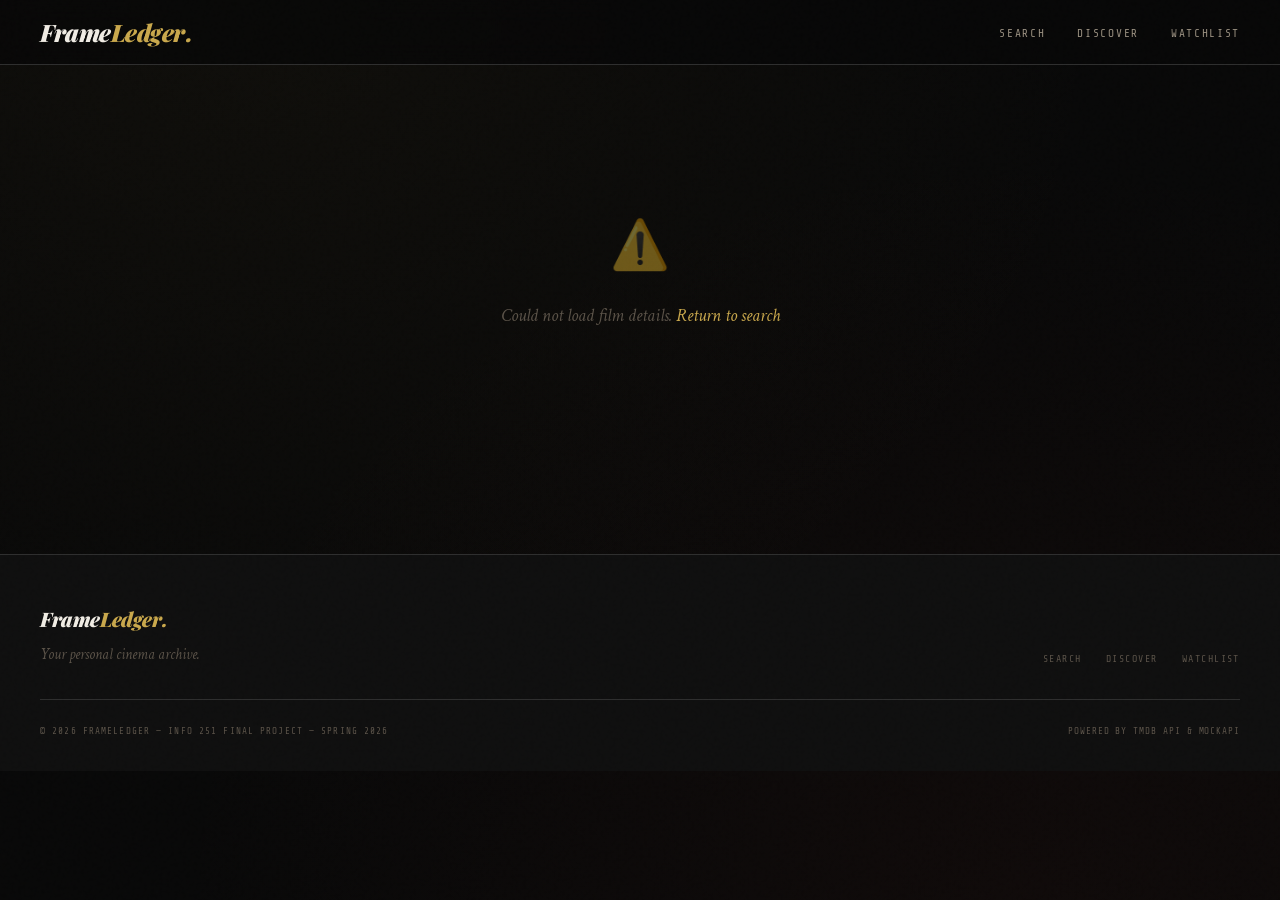
==== pages/movie.html @ 775dd9ed "first commit" ====
<!DOCTYPE html>
<html lang="en">
<head>
  <meta charset="UTF-8" />
  <meta name="viewport" content="width=device-width, initial-scale=1.0" />
  <title>FrameLedger — Movie Details</title>
  <link rel="stylesheet" href="../css/style.css" />
</head>
<body class="page-fade">

  <!-- NAVIGATION -->
  <nav class="nav">
    <div class="nav__inner">
      <a href="../index.html" class="nav__logo">
        <span class="nav__logo-text">Frame<span>Ledger</span></span>
      </a>
      <ul class="nav__links">
        <li><a href="../index.html" class="nav__link">Search</a></li>
        <li><a href="../index.html?mode=discover" class="nav__link">Discover</a></li>
        <li><a href="watchlist.html" class="nav__link">Watchlist</a></li>
      </ul>
    </div>
  </nav>

  <!-- BACKDROP (set via JS) -->
  <div class="detail-hero__backdrop" id="backdrop"></div>

  <!-- MAIN CONTENT -->
  <main>
    <!-- Loading state -->
    <div id="loadingState" class="detail-hero">
      <div class="state-message">
        <div class="spinner"></div>
        <p>Loading film details...</p>
      </div>
    </div>

    <!-- Detail content (hidden until loaded) -->
    <div id="detailContent" style="display:none;">

      <!-- HERO INFO -->
      <div class="detail-hero" id="detailHero">
        <!-- Back button href is set dynamically by movie.js to preserve search query -->
        <a href="../index.html" class="btn btn--ghost btn--sm back-btn" id="backBtn">
          ← Back to Search
        </a>

        <div class="detail-layout">
          <!-- Poster -->
          <div>
            <img class="detail-poster" id="detailPoster" src="" alt="" />
          </div>

          <!-- Info -->
          <div class="detail-info">
            <p class="detail-info__eyebrow" id="detailEyebrow"></p>
            <h1 class="detail-info__title" id="detailTitle"></h1>
            <p class="detail-info__tagline" id="detailTagline"></p>

            <div class="detail-meta-row" id="detailMetaRow"></div>

            <div class="genres" id="detailGenres"></div>

            <p class="detail-overview" id="detailOverview"></p>

            <!-- Watchlist form card -->
            <div class="watchlist-form-card" id="watchlistFormCard">
              <h3>＋ Add to Watchlist</h3>
              <form id="addToWatchlistForm" novalidate>
                <div class="form-group">
                  <label for="statusSelect">Status</label>
                  <select class="form-control" id="statusSelect">
                    <option value="Want to Watch">Want to Watch</option>
                    <option value="Watching">Watching</option>
                    <option value="Completed">Completed</option>
                  </select>
                </div>
                <div class="form-group">
                  <label for="noteInput">
                    <span>Note</span>
                    <span class="muted">(optional)</span>
                    <span id="noteCharCount" class="char-count">0 / 200</span>
                  </label>
                  <input
                    type="text"
                    class="form-control"
                    id="noteInput"
                    placeholder="e.g. Loved the cinematography..."
                    maxlength="200"
                  />
                  <p class="field-error" id="noteError"></p>
                </div>
                <div class="form-btn-row">
                  <button type="submit" class="btn btn--primary" id="addBtn">Add to Watchlist</button>
                  <button type="button" class="btn btn--outline" id="viewWatchlistBtn" style="display:none;">
                    View in Watchlist →
                  </button>
                </div>
                <p class="field-error form-error-msg" id="formError"></p>
              </form>
            </div>

          </div>
        </div>
      </div>

      <hr class="divider" />

      <!-- TRAILER -->
      <section class="section" id="trailerSection" style="display:none;">
        <div class="section-header">
          <h2>Official Trailer</h2>
        </div>
        <div id="trailerContainer"></div>
      </section>

      <hr class="divider" id="trailerDivider" style="display:none;" />

      <!-- SIMILAR MOVIES -->
      <hr class="divider" id="similarDivider" style="display:none;" />
      <section class="section" id="similarSection" style="display:none;">
        <div class="section-header">
          <h2>Similar Films</h2>
        </div>
        <div class="similar-grid" id="similarGrid"></div>
      </section>

      <!-- REVIEWS -->
      <hr class="divider" id="reviewsDivider" style="display:none;" />
      <section class="section" id="reviewsSection" style="display:none;">
        <div class="section-header">
          <h2>Audience Reviews</h2>
        </div>
        <div class="reviews-grid" id="reviewsGrid"></div>
      </section>

    </div>

    <!-- Error state -->
    <div id="errorState" style="display:none;" class="detail-hero">
      <div class="state-message">
        <div class="state-message__icon">⚠️</div>
        <p>Could not load film details. <a href="../index.html" class="error-link">Return to search</a></p>
      </div>
    </div>
  </main>

  <!-- FOOTER -->
  <footer class="footer">
    <div class="footer__inner">
      <div class="footer__brand">
        <span class="footer__logo">Frame<span>Ledger</span><span class="footer__dot">.</span></span>
        <span class="footer__tagline">Your personal cinema archive.</span>
      </div>
      <nav class="footer__links">
        <a href="../index.html" class="footer__link">Search</a>
        <a href="../index.html?mode=discover" class="footer__link">Discover</a>
        <a href="watchlist.html" class="footer__link">Watchlist</a>
      </nav>
    </div>
    <div class="footer__bottom">
      <span class="footer__copy">© 2026 FrameLedger — INFO 251 Final Project — Spring 2026</span>
      <span class="footer__credit">Powered by <span>TMDB API</span> &amp; MockAPI</span>
    </div>
  </footer>

  <!-- SCRIPTS -->
  <script src="../js/config.js"></script>
  <script src="../js/tmdb.js"></script>
  <script src="../js/watchlist.js"></script>
  <script src="../js/ui.js"></script>
  <script src="../js/movie.js"></script>
</body>
</html>
---- css/style.css ----
@import url('https://fonts.googleapis.com/css2?family=Playfair+Display:ital,wght@0,400;0,700;0,900;1,400;1,700&family=Crimson+Text:ital,wght@0,400;0,600;1,400&family=Share+Tech+Mono&display=swap');

/* =============================================
   CSS VARIABLES — FILM NOIR PALETTE
   ============================================= */
:root {
  --black:        #080808;
  --deep:         #0f0f0f;
  --surface:      #161616;
  --surface-2:    #1e1e1e;
  --surface-3:    #272727;
  --border:       #2e2e2e;
  --border-light: #3d3d3d;
  --gold:         #c9a84c;
  --gold-dim:     #8a6f2e;
  --gold-glow:    rgba(201, 168, 76, 0.15);
  --red:          #c0392b;
  --red-dim:      rgba(192, 57, 43, 0.15);
  --text-primary:   #e8e0d0;
  --text-secondary: #9a9080;
  --text-muted:     #5a5248;
  --white:        #f0ece4;
  --shadow-deep:  0 8px 48px rgba(0,0,0,0.8);
  --shadow-gold:  0 0 30px rgba(201,168,76,0.12);
  --radius:       4px;
  --radius-lg:    8px;
  --transition:   0.2s ease;
}

/* =============================================
   RESET & BASE
   ============================================= */
*, *::before, *::after { box-sizing: border-box; margin: 0; padding: 0; }

html { scroll-behavior: smooth; }

body {
  background-color: var(--black);
  color: var(--text-primary);
  font-family: 'Crimson Text', Georgia, serif;
  font-size: 18px;
  line-height: 1.6;
  min-height: 100vh;
  background-image:
    radial-gradient(ellipse at 20% 0%, rgba(201,168,76,0.04) 0%, transparent 60%),
    radial-gradient(ellipse at 80% 100%, rgba(192,57,43,0.04) 0%, transparent 60%);
}

/* Grain overlay */
body::before {
  content: '';
  position: fixed;
  inset: 0;
  background-image: url("data:image/svg+xml,%3Csvg viewBox='0 0 256 256' xmlns='http://www.w3.org/2000/svg'%3E%3Cfilter id='noise'%3E%3CfeTurbulence type='fractalNoise' baseFrequency='0.9' numOctaves='4' stitchTiles='stitch'/%3E%3C/filter%3E%3Crect width='100%25' height='100%25' filter='url(%23noise)' opacity='0.04'/%3E%3C/svg%3E");
  pointer-events: none;
  z-index: 9999;
  opacity: 0.4;
}

a { color: inherit; text-decoration: none; }
img { display: block; max-width: 100%; }
button { cursor: pointer; font-family: inherit; border: none; background: none; }
input, select, textarea { font-family: inherit; }
ul { list-style: none; }

/* =============================================
   TYPOGRAPHY
   ============================================= */
h1, h2, h3, h4 {
  font-family: 'Playfair Display', Georgia, serif;
  font-weight: 700;
  line-height: 1.2;
  color: var(--white);
}

.display-title {
  font-family: 'Playfair Display', Georgia, serif;
  font-size: clamp(3rem, 8vw, 7rem);
  font-weight: 900;
  letter-spacing: -0.02em;
  line-height: 0.9;
  color: var(--white);
}

.mono {
  font-family: 'Share Tech Mono', monospace;
  font-size: 0.75rem;
  letter-spacing: 0.12em;
  text-transform: uppercase;
}

.label {
  font-family: 'Share Tech Mono', monospace;
  font-size: 0.65rem;
  letter-spacing: 0.2em;
  text-transform: uppercase;
  color: var(--text-muted);
}

.gold { color: var(--gold); }
.red  { color: var(--red); }
.muted { color: var(--text-muted); }
.secondary { color: var(--text-secondary); }

/* =============================================
   LAYOUT
   ============================================= */
.container {
  max-width: 1200px;
  margin: 0 auto;
  padding: 0 2rem;
}

.container--narrow {
  max-width: 800px;
  margin: 0 auto;
  padding: 0 2rem;
}

/* =============================================
   NAVIGATION
   ============================================= */
.nav {
  position: sticky;
  top: 0;
  z-index: 100;
  background: rgba(8,8,8,0.92);
  backdrop-filter: blur(12px);
  border-bottom: 1px solid var(--border);
  padding: 0 2rem;
}

.nav__inner {
  max-width: 1200px;
  margin: 0 auto;
  display: flex;
  align-items: center;
  justify-content: space-between;
  height: 64px;
}

.nav__logo {
  display: flex;
  align-items: baseline;
  gap: 0.5rem;
  text-decoration: none;
}

.nav__logo-text {
  font-family: 'Playfair Display', serif;
  font-size: 1.5rem;
  font-weight: 900;
  font-style: italic;
  color: var(--white);
  letter-spacing: -0.02em;
}

/* "Ledger" half of the logo — gold in all three contexts */
.nav__logo-text span,
.footer__logo span {
  color: var(--gold);
}

/* Gold full-stop dot — consistent across nav, footer, hero */
.nav__logo-text::after {
  content: '.';
  color: var(--gold);
  margin-left: 0.05em;
}

.nav__logo-dot {
  display: none; /* replaced by ::after */
}

.footer__dot,
.hero__dot {
  color: var(--gold);
}

.nav__links {
  display: flex;
  align-items: center;
  gap: 2rem;
}

.nav__link {
  font-family: 'Share Tech Mono', monospace;
  font-size: 0.7rem;
  letter-spacing: 0.15em;
  text-transform: uppercase;
  color: var(--text-secondary);
  transition: color var(--transition);
  position: relative;
}

.nav__link::after {
  content: '';
  position: absolute;
  bottom: -4px;
  left: 0;
  width: 0;
  height: 1px;
  background: var(--gold);
  transition: width var(--transition);
}

.nav__link:hover,
.nav__link.active {
  color: var(--gold);
}

.nav__link:hover::after,
.nav__link.active::after {
  width: 100%;
}

/* =============================================
   HERO
   ============================================= */
.hero {
  padding: 6rem 2rem 4rem;
  max-width: 1200px;
  margin: 0 auto;
  position: relative;
}

.hero__eyebrow {
  font-family: 'Share Tech Mono', monospace;
  font-size: 0.65rem;
  letter-spacing: 0.3em;
  text-transform: uppercase;
  color: var(--gold);
  margin-bottom: 1.5rem;
  display: flex;
  align-items: center;
  gap: 0.75rem;
}

.hero__eyebrow::before {
  content: '';
  display: inline-block;
  width: 32px;
  height: 1px;
  background: var(--gold);
}

.hero__title {
  font-family: 'Playfair Display', serif;
  font-size: clamp(3.5rem, 9vw, 8rem);
  font-weight: 900;
  font-style: italic;
  line-height: 0.88;
  letter-spacing: -0.03em;
  color: var(--white);
  margin-bottom: 1.5rem;
}

.hero__title span {
  color: var(--gold);
}

.hero__subtitle {
  font-size: 1.2rem;
  color: var(--text-secondary);
  max-width: 480px;
  font-style: italic;
}

/* =============================================
   SEARCH BAR
   ============================================= */
.search-section {
  padding: 0 2rem 4rem;
  max-width: 1200px;
  margin: 0 auto;
}

.search-form {
  display: flex;
  gap: 0;
  max-width: 680px;
  position: relative;
}

.search-input {
  flex: 1;
  background: var(--surface);
  border: 1px solid var(--border);
  border-right: none;
  color: var(--text-primary);
  padding: 1rem 1.5rem;
  font-size: 1rem;
  font-family: 'Crimson Text', serif;
  border-radius: var(--radius) 0 0 var(--radius);
  transition: border-color var(--transition), box-shadow var(--transition);
  outline: none;
}

.search-input::placeholder {
  color: var(--text-muted);
  font-style: italic;
}

.search-input:focus {
  border-color: var(--gold-dim);
  box-shadow: 0 0 0 3px var(--gold-glow);
}

.search-btn {
  background: var(--gold);
  color: var(--black);
  border: 1px solid var(--gold);
  padding: 1rem 2rem;
  font-family: 'Share Tech Mono', monospace;
  font-size: 0.7rem;
  letter-spacing: 0.15em;
  text-transform: uppercase;
  border-radius: 0 var(--radius) var(--radius) 0;
  transition: background var(--transition), transform var(--transition);
  font-weight: 600;
}

.search-btn:hover {
  background: var(--white);
  border-color: var(--white);
}

.search-btn:active { transform: scale(0.98); }

.search-error {
  margin-top: 0.75rem;
  font-family: 'Share Tech Mono', monospace;
  font-size: 0.7rem;
  letter-spacing: 0.1em;
  color: var(--red);
  display: none;
}

.search-error.visible { display: block; }

/* =============================================
   DIVIDER
   ============================================= */
.divider {
  border: none;
  border-top: 1px solid var(--border);
  margin: 0;
}

.section-header {
  display: flex;
  align-items: center;
  gap: 1rem;
  margin-bottom: 2rem;
}

.section-header h2 {
  font-size: 0.7rem;
  font-family: 'Share Tech Mono', monospace;
  letter-spacing: 0.2em;
  text-transform: uppercase;
  color: var(--text-muted);
  font-weight: 400;
}

.section-header::after {
  content: '';
  flex: 1;
  height: 1px;
  background: var(--border);
}

/* =============================================
   MOVIE GRID
   ============================================= */
.results-section {
  padding: 3rem 2rem;
  max-width: 1200px;
  margin: 0 auto;
}

.movie-grid {
  display: grid;
  grid-template-columns: repeat(auto-fill, minmax(180px, 1fr));
  gap: 1.5rem;
}

.movie-card {
  background: var(--surface);
  border: 1px solid var(--border);
  border-radius: var(--radius-lg);
  overflow: hidden;
  cursor: pointer;
  transition: transform var(--transition), border-color var(--transition), box-shadow var(--transition);
  position: relative;
  text-decoration: none;
  color: inherit;
  display: block;
}

.movie-card:hover {
  transform: translateY(-4px);
  border-color: var(--gold-dim);
  box-shadow: var(--shadow-gold);
}

.movie-card__poster {
  width: 100%;
  aspect-ratio: 2/3;
  object-fit: cover;
  background: var(--surface-2);
  display: block;
}

.movie-card__poster-placeholder {
  width: 100%;
  aspect-ratio: 2/3;
  background: var(--surface-2);
  display: flex;
  align-items: center;
  justify-content: center;
  color: var(--text-muted);
  font-size: 2rem;
}

.movie-card__body {
  padding: 0.875rem;
}

.movie-card__title {
  font-family: 'Playfair Display', serif;
  font-size: 0.95rem;
  font-weight: 700;
  color: var(--white);
  line-height: 1.3;
  margin-bottom: 0.35rem;
  display: -webkit-box;
  -webkit-line-clamp: 2;
  line-clamp: 2;
  -webkit-box-orient: vertical;
  overflow: hidden;
}

.movie-card__meta {
  display: flex;
  align-items: center;
  justify-content: space-between;
}

.movie-card__year {
  font-family: 'Share Tech Mono', monospace;
  font-size: 0.65rem;
  letter-spacing: 0.1em;
  color: var(--text-muted);
}

.movie-card__rating {
  font-family: 'Share Tech Mono', monospace;
  font-size: 0.65rem;
  letter-spacing: 0.05em;
  color: var(--gold);
  display: flex;
  align-items: center;
  gap: 0.25rem;
}

/* No results / loading states */
.state-message {
  text-align: center;
  padding: 5rem 2rem;
  color: var(--text-muted);
}

.state-message__icon {
  font-size: 3rem;
  margin-bottom: 1rem;
  opacity: 0.4;
}

.state-message p {
  font-style: italic;
  font-size: 1.1rem;
}

.spinner {
  display: inline-block;
  width: 32px;
  height: 32px;
  border: 2px solid var(--border);
  border-top-color: var(--gold);
  border-radius: 50%;
  animation: spin 0.8s linear infinite;
  margin-bottom: 1rem;
}

@keyframes spin { to { transform: rotate(360deg); } }

/* =============================================
   MOVIE DETAIL PAGE
   ============================================= */
.detail-hero {
  position: relative;
  padding: 4rem 2rem 3rem;
  max-width: 1200px;
  margin: 0 auto;
}

.detail-hero__backdrop {
  position: fixed;
  inset: 0;
  z-index: -1;
  background-size: cover;
  background-position: center top;
  opacity: 0.08;
  filter: blur(4px);
  pointer-events: none;
}

.detail-layout {
  display: grid;
  grid-template-columns: 280px 1fr;
  gap: 3rem;
  align-items: start;
}

.detail-poster {
  border-radius: var(--radius-lg);
  border: 1px solid var(--border);
  box-shadow: var(--shadow-deep);
  width: 100%;
  aspect-ratio: 2/3;
  object-fit: cover;
}

.detail-poster-placeholder {
  border-radius: var(--radius-lg);
  border: 1px solid var(--border);
  aspect-ratio: 2/3;
  background: var(--surface);
  display: flex;
  align-items: center;
  justify-content: center;
  font-size: 4rem;
  color: var(--text-muted);
}

.detail-info__eyebrow {
  font-family: 'Share Tech Mono', monospace;
  font-size: 0.65rem;
  letter-spacing: 0.25em;
  text-transform: uppercase;
  color: var(--gold);
  margin-bottom: 0.75rem;
  display: flex;
  align-items: center;
  gap: 0.5rem;
}

.detail-info__title {
  font-size: clamp(2rem, 4vw, 3.5rem);
  font-weight: 900;
  font-style: italic;
  line-height: 1;
  letter-spacing: -0.02em;
  margin-bottom: 1rem;
}

.detail-info__tagline {
  font-style: italic;
  color: var(--text-secondary);
  font-size: 1.1rem;
  margin-bottom: 1.5rem;
}

.detail-meta-row {
  display: flex;
  flex-wrap: wrap;
  gap: 1.5rem;
  margin-bottom: 1.5rem;
  padding-bottom: 1.5rem;
  border-bottom: 1px solid var(--border);
}

.detail-meta-item {
  display: flex;
  flex-direction: column;
  gap: 0.2rem;
}

.detail-meta-item .label { color: var(--text-muted); }

.detail-meta-item .value {
  font-family: 'Share Tech Mono', monospace;
  font-size: 0.85rem;
  color: var(--text-primary);
}

.detail-meta-item .value.gold { color: var(--gold); }

.detail-overview {
  font-size: 1.05rem;
  line-height: 1.75;
  color: var(--text-secondary);
  margin-bottom: 2rem;
}

.genres {
  display: flex;
  flex-wrap: wrap;
  gap: 0.5rem;
  margin-bottom: 2rem;
}

.genre-tag {
  font-family: 'Share Tech Mono', monospace;
  font-size: 0.6rem;
  letter-spacing: 0.15em;
  text-transform: uppercase;
  padding: 0.3rem 0.75rem;
  border: 1px solid var(--border);
  border-radius: 2px;
  color: var(--text-secondary);
  background: var(--surface);
}

/* =============================================
   ADD TO WATCHLIST FORM
   ============================================= */
.watchlist-form-card {
  background: var(--surface);
  border: 1px solid var(--border);
  border-radius: var(--radius-lg);
  padding: 1.5rem;
  margin-top: 1.5rem;
}

.watchlist-form-card h3 {
  font-size: 1rem;
  margin-bottom: 1.25rem;
  display: flex;
  align-items: center;
  gap: 0.5rem;
  color: var(--gold);
}

.form-group {
  margin-bottom: 1rem;
}

.form-group label {
  display: block;
  font-family: 'Share Tech Mono', monospace;
  font-size: 0.62rem;
  letter-spacing: 0.18em;
  text-transform: uppercase;
  color: var(--text-muted);
  margin-bottom: 0.5rem;
}

.form-control {
  width: 100%;
  background: var(--surface-2);
  border: 1px solid var(--border);
  color: var(--text-primary);
  padding: 0.7rem 1rem;
  font-family: 'Crimson Text', serif;
  font-size: 1rem;
  border-radius: var(--radius);
  outline: none;
  transition: border-color var(--transition), box-shadow var(--transition);
  appearance: none;
}

.form-control:focus {
  border-color: var(--gold-dim);
  box-shadow: 0 0 0 3px var(--gold-glow);
}

.form-control.error { border-color: var(--red); }

.field-error {
  font-family: 'Share Tech Mono', monospace;
  font-size: 0.6rem;
  letter-spacing: 0.1em;
  color: var(--red);
  margin-top: 0.35rem;
  display: none;
}

.field-error.visible { display: block; }

/* =============================================
   BUTTONS
   ============================================= */
.btn {
  display: inline-flex;
  align-items: center;
  gap: 0.5rem;
  padding: 0.75rem 1.5rem;
  font-family: 'Share Tech Mono', monospace;
  font-size: 0.7rem;
  letter-spacing: 0.15em;
  text-transform: uppercase;
  border-radius: var(--radius);
  transition: all var(--transition);
  border: 1px solid transparent;
  font-weight: 600;
  white-space: nowrap;
}

.btn--primary {
  background: var(--gold);
  color: var(--black);
  border-color: var(--gold);
}

.btn--primary:hover {
  background: var(--white);
  border-color: var(--white);
}

.btn--outline {
  background: transparent;
  color: var(--text-secondary);
  border-color: var(--border);
}

.btn--outline:hover {
  color: var(--white);
  border-color: var(--border-light);
  background: var(--surface-2);
}

.btn--ghost {
  background: transparent;
  color: var(--text-muted);
  border-color: transparent;
}

.btn--ghost:hover {
  color: var(--text-primary);
  background: var(--surface-2);
}

.btn--danger {
  background: transparent;
  color: var(--red);
  border-color: var(--red);
}

.btn--danger:hover {
  background: var(--red-dim);
}

.btn--sm {
  padding: 0.4rem 0.9rem;
  font-size: 0.62rem;
}

.btn--full { width: 100%; justify-content: center; }

.btn:disabled {
  opacity: 0.4;
  cursor: not-allowed;
}

/* =============================================
   TRAILER SECTION
   ============================================= */
.section {
  padding: 3rem 2rem;
  max-width: 1200px;
  margin: 0 auto;
}

.trailer-wrapper {
  position: relative;
  width: 100%;
  aspect-ratio: 16/9;
  background: var(--surface);
  border-radius: var(--radius-lg);
  overflow: hidden;
  border: 1px solid var(--border);
}

.trailer-wrapper iframe {
  width: 100%;
  height: 100%;
  border: none;
}

.trailer-placeholder {
  width: 100%;
  aspect-ratio: 16/9;
  background: var(--surface);
  border-radius: var(--radius-lg);
  border: 1px solid var(--border);
  display: flex;
  align-items: center;
  justify-content: center;
  flex-direction: column;
  gap: 0.75rem;
  color: var(--text-muted);
  font-style: italic;
}

/* =============================================
   SIMILAR MOVIES (smaller cards)
   ============================================= */
.similar-grid {
  display: grid;
  grid-template-columns: repeat(auto-fill, minmax(140px, 1fr));
  gap: 1rem;
}

/* =============================================
   WATCHLIST PAGE
   ============================================= */
.watchlist-controls {
  display: flex;
  align-items: center;
  gap: 1rem;
  flex-wrap: wrap;
  margin-bottom: 2rem;
}

.filter-tabs {
  display: flex;
  gap: 0.25rem;
  background: var(--surface);
  border: 1px solid var(--border);
  border-radius: var(--radius);
  padding: 0.25rem;
}

.filter-tab {
  font-family: 'Share Tech Mono', monospace;
  font-size: 0.62rem;
  letter-spacing: 0.12em;
  text-transform: uppercase;
  padding: 0.4rem 0.875rem;
  border-radius: 2px;
  color: var(--text-muted);
  transition: all var(--transition);
  background: none;
  border: none;
  cursor: pointer;
}

.filter-tab:hover { color: var(--text-secondary); }

.filter-tab.active {
  background: var(--surface-3);
  color: var(--gold);
}

.watchlist-count {
  font-family: 'Share Tech Mono', monospace;
  font-size: 0.65rem;
  letter-spacing: 0.12em;
  color: var(--text-muted);
  margin-left: auto;
}

/* Watchlist list layout */
.watchlist-list {
  display: flex;
  flex-direction: column;
  gap: 1px;
  background: var(--border);
  border: 1px solid var(--border);
  border-radius: var(--radius-lg);
  overflow: hidden;
}

.watchlist-item {
  background: var(--surface);
  display: grid;
  grid-template-columns: 60px 1fr auto;
  gap: 1.25rem;
  align-items: center;
  padding: 1rem 1.25rem;
  transition: background var(--transition);
  position: relative;
}

.watchlist-item:hover { background: var(--surface-2); }

.watchlist-item__poster {
  width: 60px;
  aspect-ratio: 2/3;
  object-fit: cover;
  border-radius: 2px;
  border: 1px solid var(--border);
}

.watchlist-item__poster-placeholder {
  width: 60px;
  aspect-ratio: 2/3;
  background: var(--surface-3);
  border-radius: 2px;
  border: 1px solid var(--border);
  display: flex;
  align-items: center;
  justify-content: center;
  font-size: 1.25rem;
  color: var(--text-muted);
}

.watchlist-item__info { min-width: 0; }

.watchlist-item__title {
  font-family: 'Playfair Display', serif;
  font-weight: 700;
  font-size: 1.05rem;
  color: var(--white);
  margin-bottom: 0.25rem;
  white-space: nowrap;
  overflow: hidden;
  text-overflow: ellipsis;
  cursor: pointer;
  text-decoration: none;
  display: block;
}

.watchlist-item__title:hover { color: var(--gold); }

.watchlist-item__meta {
  display: flex;
  align-items: center;
  gap: 1rem;
  margin-bottom: 0.4rem;
}

.status-badge {
  font-family: 'Share Tech Mono', monospace;
  font-size: 0.58rem;
  letter-spacing: 0.12em;
  text-transform: uppercase;
  padding: 0.2rem 0.6rem;
  border-radius: 2px;
  border: 1px solid;
}

.status-badge--want    { color: #7b9ee0; border-color: rgba(123,158,224,0.3); background: rgba(123,158,224,0.08); }
.status-badge--watching { color: var(--gold); border-color: rgba(201,168,76,0.3); background: var(--gold-glow); }
.status-badge--completed { color: #6db86d; border-color: rgba(109,184,109,0.3); background: rgba(109,184,109,0.08); }

.watchlist-item__note {
  font-style: italic;
  font-size: 0.9rem;
  color: var(--text-muted);
  white-space: nowrap;
  overflow: hidden;
  text-overflow: ellipsis;
  max-width: 400px;
}

.watchlist-item__actions {
  display: flex;
  gap: 0.5rem;
  align-items: center;
  flex-shrink: 0;
}

/* Inline edit form inside watchlist item */
.watchlist-item__edit-form {
  grid-column: 1 / -1;
  padding: 1rem;
  background: var(--surface-2);
  border-top: 1px solid var(--border);
  border-radius: 0 0 var(--radius) var(--radius);
  display: none;
  gap: 0.75rem;
  align-items: flex-end;
  flex-wrap: wrap;
}

.watchlist-item__edit-form.open {
  display: flex;
}

.watchlist-item__edit-form .form-group {
  margin-bottom: 0;
  flex: 1;
  min-width: 160px;
}

.watchlist-item__user-rating {
  display: flex;
  align-items: center;
  gap: 0.5rem;
  margin-bottom: 0.3rem;
}

.user-rating-label {
  font-family: 'Share Tech Mono', monospace;
  font-size: 0.58rem;
  letter-spacing: 0.12em;
  text-transform: uppercase;
  color: var(--text-muted);
}

/* =============================================
   MODAL
   ============================================= */
.modal-overlay {
  position: fixed;
  inset: 0;
  background: rgba(0,0,0,0.85);
  z-index: 200;
  display: flex;
  align-items: center;
  justify-content: center;
  padding: 2rem;
  opacity: 0;
  pointer-events: none;
  transition: opacity 0.2s ease;
}

.modal-overlay.open {
  opacity: 1;
  pointer-events: all;
}

.modal {
  background: var(--surface);
  border: 1px solid var(--border);
  border-radius: var(--radius-lg);
  padding: 2rem;
  width: 100%;
  max-width: 480px;
  transform: translateY(16px);
  transition: transform 0.2s ease;
}

.modal-overlay.open .modal { transform: translateY(0); }

.modal__header {
  display: flex;
  align-items: center;
  justify-content: space-between;
  margin-bottom: 1.5rem;
}

.modal__title {
  font-size: 1.2rem;
  font-family: 'Playfair Display', serif;
}

.modal__close {
  color: var(--text-muted);
  font-size: 1.25rem;
  transition: color var(--transition);
  background: none;
  border: none;
  cursor: pointer;
  line-height: 1;
}

.modal__close:hover { color: var(--white); }

/* =============================================
   TOAST NOTIFICATIONS
   ============================================= */
.toast-container {
  position: fixed;
  bottom: 2rem;
  right: 2rem;
  z-index: 300;
  display: flex;
  flex-direction: column;
  gap: 0.5rem;
}

.toast {
  background: var(--surface-2);
  border: 1px solid var(--border);
  border-left: 3px solid var(--gold);
  border-radius: var(--radius);
  padding: 0.875rem 1.25rem;
  font-family: 'Share Tech Mono', monospace;
  font-size: 0.68rem;
  letter-spacing: 0.08em;
  color: var(--text-primary);
  max-width: 320px;
  box-shadow: var(--shadow-deep);
  animation: slideUp 0.25s ease forwards;
}

.toast.success { border-left-color: #6db86d; }
.toast.error   { border-left-color: var(--red); }

@keyframes slideUp {
  from { opacity: 0; transform: translateY(12px); }
  to   { opacity: 1; transform: translateY(0); }
}

@keyframes fadeOut {
  from { opacity: 1; }
  to   { opacity: 0; transform: translateY(-4px); }
}

/* =============================================
   MODE TOGGLE (Search / Discover)
   ============================================= */
.mode-toggle {
  display: inline-flex;
  background: var(--surface);
  border: 1px solid var(--border);
  border-radius: var(--radius);
  padding: 0.25rem;
  margin-bottom: 1.5rem;
  gap: 0.2rem;
}

.mode-btn {
  font-family: 'Share Tech Mono', monospace;
  font-size: 0.68rem;
  letter-spacing: 0.15em;
  text-transform: uppercase;
  padding: 0.45rem 1.25rem;
  border-radius: 2px;
  color: var(--text-muted);
  background: none;
  border: none;
  cursor: pointer;
  transition: all var(--transition);
}

.mode-btn:hover { color: var(--text-secondary); }

.mode-btn.active {
  background: var(--gold);
  color: var(--black);
  font-weight: 600;
}

/* =============================================
   DISCOVER CONTROLS
   ============================================= */
.discover-controls {
  display: flex;
  gap: 1rem;
  align-items: flex-end;
  flex-wrap: wrap;
  max-width: 780px;
}

.discover-field {
  display: flex;
  flex-direction: column;
  gap: 0.5rem;
  flex: 1;
  min-width: 140px;
}

.discover-field .form-control {
  padding: 0.85rem 1rem;
}

/* =============================================
   STATS DASHBOARD
   ============================================= */
.stats-section {
  padding: 2.5rem 2rem;
}

.stats-grid {
  display: grid;
  grid-template-columns: repeat(auto-fit, minmax(130px, 1fr));
  gap: 1px;
  background: var(--border);
  border: 1px solid var(--border);
  border-radius: var(--radius-lg);
  overflow: hidden;
}

.stat-card {
  background: var(--surface);
  padding: 1.5rem 1.25rem;
  display: flex;
  flex-direction: column;
  align-items: center;
  gap: 0.4rem;
  transition: background var(--transition);
}

.stat-card:hover { background: var(--surface-2); }

.stat-card__value {
  font-family: 'Playfair Display', serif;
  font-size: 2.2rem;
  font-weight: 900;
  font-style: italic;
  color: var(--white);
  line-height: 1;
}

.stat-card--want      .stat-card__value { color: #7b9ee0; }
.stat-card--watching  .stat-card__value { color: var(--gold); }
.stat-card--completed .stat-card__value { color: #6db86d; }

.stat-card__label {
  font-family: 'Share Tech Mono', monospace;
  font-size: 0.6rem;
  letter-spacing: 0.18em;
  text-transform: uppercase;
  color: var(--text-muted);
  text-align: center;
}

/* =============================================
   PAGE FADE-IN TRANSITION
   ============================================= */
.page-fade {
  animation: pageFadeIn 0.35s ease forwards;
}

@keyframes pageFadeIn {
  from { opacity: 0; transform: translateY(6px); }
  to   { opacity: 1; transform: translateY(0); }
}

/* =============================================
   SEARCH HISTORY CHIPS
   ============================================= */
.search-history {
  margin-top: 0.75rem;
  max-width: 680px;
}

.search-history__label {
  font-family: 'Share Tech Mono', monospace;
  font-size: 0.6rem;
  letter-spacing: 0.15em;
  text-transform: uppercase;
  color: var(--text-muted);
  display: block;
  margin-bottom: 0.5rem;
}

.search-history__chips {
  display: flex;
  flex-wrap: wrap;
  gap: 0.4rem;
}

.search-history__chip {
  font-family: 'Share Tech Mono', monospace;
  font-size: 0.65rem;
  letter-spacing: 0.08em;
  padding: 0.3rem 0.75rem;
  border: 1px solid var(--border);
  border-radius: 999px;
  background: var(--surface);
  color: var(--text-secondary);
  cursor: pointer;
  transition: all var(--transition);
  white-space: nowrap;
}

.search-history__chip:hover {
  border-color: var(--gold-dim);
  color: var(--gold);
  background: var(--gold-glow);
}

/* =============================================
   WATCHLIST PROGRESS BAR
   ============================================= */
.progress-bar-wrap {
  margin-top: 1.5rem;
  padding-top: 1.5rem;
  border-top: 1px solid var(--border);
}

.progress-bar {
  height: 6px;
  border-radius: 3px;
  background: var(--surface-3);
  display: flex;
  overflow: hidden;
  gap: 1px;
}

.progress-bar__segment {
  height: 100%;
  transition: width 0.6s cubic-bezier(0.4, 0, 0.2, 1);
  border-radius: 0;
}

.progress-bar__segment:first-child { border-radius: 3px 0 0 3px; }
.progress-bar__segment:last-child  { border-radius: 0 3px 3px 0; }

.progress-bar__segment--want      { background: #7b9ee0; }
.progress-bar__segment--watching  { background: var(--gold); }
.progress-bar__segment--completed { background: #6db86d; }

.progress-bar__legend {
  display: flex;
  gap: 1.5rem;
  margin-top: 0.75rem;
  flex-wrap: wrap;
}

.progress-bar__legend-item {
  font-family: 'Share Tech Mono', monospace;
  font-size: 0.58rem;
  letter-spacing: 0.12em;
  text-transform: uppercase;
  color: var(--text-muted);
  display: flex;
  align-items: center;
  gap: 0.4rem;
}

.progress-bar__legend-item::before {
  content: '';
  display: inline-block;
  width: 8px;
  height: 8px;
  border-radius: 2px;
  flex-shrink: 0;
}

.progress-bar__legend-item--want::before      { background: #7b9ee0; }
.progress-bar__legend-item--watching::before  { background: var(--gold); }
.progress-bar__legend-item--completed::before { background: #6db86d; }

/* =============================================
   IMPROVED EMPTY WATCHLIST STATE
   ============================================= */
.wl-empty-state {
  flex-direction: column;
  gap: 1.25rem;
  padding: 4rem 2rem;
}

.wl-empty__text {
  font-size: 1.1rem;
  font-style: italic;
}

.wl-empty__actions {
  display: flex;
  gap: 0.75rem;
  flex-wrap: wrap;
  justify-content: center;
}

/* =============================================
   CHARACTER COUNTER
   ============================================= */
.char-count {
  font-family: 'Share Tech Mono', monospace;
  font-size: 0.6rem;
  letter-spacing: 0.08em;
  color: var(--text-muted);
  margin-left: 0.5rem;
  float: right;
  transition: color var(--transition);
}

/* =============================================
   SEARCH CLEAR BUTTON
   ============================================= */
.search-input-wrap {
  position: relative;
  flex: 1;
  display: flex;
}

.search-input-wrap .search-input {
  width: 100%;
  padding-right: 2.5rem;
}

.search-clear-btn {
  position: absolute;
  right: 0.75rem;
  top: 50%;
  transform: translateY(-50%);
  background: none;
  border: none;
  color: var(--text-muted);
  font-size: 0.75rem;
  cursor: pointer;
  display: flex;
  align-items: center;
  justify-content: center;
  width: 1.25rem;
  height: 1.25rem;
  border-radius: 50%;
  transition: color var(--transition), background var(--transition);
  padding: 0;
  line-height: 1;
}

.search-clear-btn:hover {
  color: var(--text-primary);
  background: var(--surface-3);
}

/* =============================================
   SKELETON LOADER
   ============================================= */
.skeleton {
  background: linear-gradient(
    90deg,
    var(--surface-2) 25%,
    var(--surface-3) 50%,
    var(--surface-2) 75%
  );
  background-size: 200% 100%;
  animation: shimmer 1.4s infinite;
  border-radius: var(--radius);
}

@keyframes shimmer {
  0%   { background-position: 200% 0; }
  100% { background-position: -200% 0; }
}

.skeleton-item {
  pointer-events: none;
}

.skeleton-poster {
  width: 60px;
  aspect-ratio: 2/3;
  border-radius: 2px;
  flex-shrink: 0;
}

.skeleton-info {
  flex: 1;
  display: flex;
  flex-direction: column;
  gap: 0.5rem;
  justify-content: center;
}

.skeleton-title {
  height: 1rem;
  width: 55%;
}

.skeleton-meta {
  height: 0.75rem;
  width: 30%;
}

/* =============================================
   WATCHLIST SORT
   ============================================= */
.wl-sort-wrap {
  margin-left: auto;
}

.wl-sort-wrap .form-control {
  min-width: 160px;
  font-family: 'Share Tech Mono', monospace;
  font-size: 0.68rem;
  letter-spacing: 0.08em;
  padding: 0.4rem 0.75rem;
}

/* =============================================
   STAR PICKER & USER RATING
   ============================================= */
.star-picker {
  display: flex;
  align-items: center;
  gap: 0.2rem;
  padding: 0.25rem 0;
}

.star-btn {
  font-size: 1.4rem;
  color: var(--border-light);
  background: none;
  border: none;
  cursor: pointer;
  padding: 0 0.1rem;
  line-height: 1;
  transition: color var(--transition), transform var(--transition);
}

.star-btn.active,
.star-btn.hover {
  color: var(--gold);
}

.star-btn:hover {
  transform: scale(1.15);
}

.star-clear-btn {
  font-size: 0.65rem;
  color: var(--text-muted);
  background: none;
  border: none;
  cursor: pointer;
  margin-left: 0.35rem;
  padding: 0.2rem;
  line-height: 1;
  transition: color var(--transition);
  font-family: 'Share Tech Mono', monospace;
}

.star-clear-btn:hover { color: var(--red); }

/* Inline star display in item row */
.user-star-display {
  display: inline-flex;
  align-items: center;
  gap: 0.05rem;
}

.star-display {
  font-size: 0.8rem;
  color: var(--border-light);
  line-height: 1;
}

.star-display--filled {
  color: var(--gold);
}

/* User rating stat card */
.stat-card--user .stat-card__value {
  font-size: 1.1rem;
}

.stat-card__value--stars {
  display: flex;
  align-items: center;
  gap: 0.25rem;
  flex-wrap: wrap;
  justify-content: center;
  font-size: 1rem !important;
}

/* =============================================
   REVIEWS
   ============================================= */
.reviews-grid {
  display: grid;
  grid-template-columns: repeat(auto-fill, minmax(300px, 1fr));
  gap: 1.25rem;
}

.review-card {
  background: var(--surface);
  border: 1px solid var(--border);
  border-radius: var(--radius-lg);
  padding: 1.5rem;
  display: flex;
  flex-direction: column;
  gap: 1rem;
  transition: border-color var(--transition);
}

.review-card:hover {
  border-color: var(--border-light);
}

.review-card__header {
  display: flex;
  align-items: center;
  gap: 0.875rem;
}

.review-card__avatar {
  width: 40px;
  height: 40px;
  border-radius: 50%;
  background: var(--surface-3);
  border: 1px solid var(--border);
  display: flex;
  align-items: center;
  justify-content: center;
  font-family: 'Playfair Display', serif;
  font-size: 1.1rem;
  font-weight: 700;
  color: var(--gold);
  flex-shrink: 0;
}

.review-card__meta {
  display: flex;
  flex-direction: column;
  gap: 0.15rem;
  min-width: 0;
  flex: 1;
}

.review-card__author {
  font-family: 'Playfair Display', serif;
  font-size: 0.95rem;
  font-weight: 700;
  color: var(--white);
  white-space: nowrap;
  overflow: hidden;
  text-overflow: ellipsis;
}

.review-card__date {
  font-family: 'Share Tech Mono', monospace;
  font-size: 0.58rem;
  letter-spacing: 0.1em;
  text-transform: uppercase;
  color: var(--text-muted);
}

.review-card__rating {
  font-family: 'Share Tech Mono', monospace;
  font-size: 0.75rem;
  color: var(--gold);
  letter-spacing: 0.05em;
  flex-shrink: 0;
}

.review-card__body {
  font-size: 0.95rem;
  line-height: 1.7;
  color: var(--text-secondary);
  font-style: italic;
  flex: 1;
}

.review-card__toggle {
  font-family: 'Share Tech Mono', monospace;
  font-size: 0.62rem;
  letter-spacing: 0.12em;
  text-transform: uppercase;
  color: var(--gold-dim);
  background: none;
  border: none;
  cursor: pointer;
  padding: 0;
  transition: color var(--transition);
  text-align: left;
  align-self: flex-start;
}

.review-card__toggle:hover {
  color: var(--gold);
}

/* =============================================
   FOOTER
   ============================================= */
.footer {
  border-top: 1px solid var(--border);
  padding: 3rem 2rem 2rem;
  margin-top: 6rem;
  background: var(--deep);
}

.footer__inner {
  max-width: 1200px;
  margin: 0 auto;
  display: grid;
  grid-template-columns: 1fr auto;
  gap: 2rem;
  align-items: end;
  padding-bottom: 2rem;
  border-bottom: 1px solid var(--border);
}

.footer__brand {
  display: flex;
  flex-direction: column;
  gap: 0.5rem;
}

.footer__logo {
  font-family: 'Playfair Display', serif;
  font-size: 1.25rem;
  font-weight: 900;
  font-style: italic;
  color: var(--white);
  letter-spacing: -0.02em;
}

.footer__tagline {
  font-family: 'Crimson Text', serif;
  font-style: italic;
  color: var(--text-muted);
  font-size: 0.95rem;
}

.footer__links {
  display: flex;
  gap: 1.5rem;
  align-items: center;
}

.footer__link {
  font-family: 'Share Tech Mono', monospace;
  font-size: 0.62rem;
  letter-spacing: 0.15em;
  text-transform: uppercase;
  color: var(--text-muted);
  text-decoration: none;
  transition: color var(--transition);
}

.footer__link:hover { color: var(--gold); }

.footer__bottom {
  max-width: 1200px;
  margin: 1.5rem auto 0;
  display: flex;
  align-items: center;
  justify-content: space-between;
  flex-wrap: wrap;
  gap: 0.75rem;
}

.footer__copy {
  font-family: 'Share Tech Mono', monospace;
  font-size: 0.58rem;
  letter-spacing: 0.12em;
  color: var(--text-muted);
  text-transform: uppercase;
}

.footer__copy span { color: var(--gold); }

.footer__credit {
  font-family: 'Share Tech Mono', monospace;
  font-size: 0.58rem;
  letter-spacing: 0.1em;
  color: var(--text-muted);
  text-transform: uppercase;
}

@media (max-width: 600px) {
  .footer__inner {
    grid-template-columns: 1fr;
  }
  .footer__bottom {
    flex-direction: column;
    align-items: flex-start;
  }
}

/* =============================================
   UTILITY CLASSES
   Replaces all residual inline styles in HTML.
   Every presentational value now lives in CSS.
   ============================================= */

/* index.html — Discover button overrides */
.discover-btn {
  align-self: flex-end;
  border-radius: var(--radius);
  border: none;
}

.surprise-btn {
  align-self: flex-end;
  white-space: nowrap;
}

/* index.html — pagination controls layout */
.pagination {
  margin-top: 2.5rem;
  gap: 1rem;
  justify-content: center;
  align-items: center;
}

/* index.html — pagination page label */
.page-info {
  color: var(--text-muted);
}

/* movie.html — back button */
.back-btn {
  margin-bottom: 2rem;
  display: inline-flex;
}

/* movie.html — watchlist form button row */
.form-btn-row {
  display: flex;
  gap: 0.75rem;
  flex-wrap: wrap;
}

/* movie.html — form-level error spacing */
.form-error-msg {
  margin-top: 0.75rem;
}

/* movie.html — error state return link */
.error-link {
  color: var(--gold);
}

/* watchlist.html — compact hero padding */
.hero--compact {
  padding-bottom: 2rem;
}

/* watchlist.html — watchlist title size */
.hero__title--watchlist {
  font-size: clamp(2.5rem, 6vw, 5rem);
}

/* watchlist.html — delete modal body text */
.modal__body-text {
  color: var(--text-secondary);
  margin-bottom: 1.5rem;
  font-style: italic;
}

/* watchlist.html — delete modal button row */
.modal__actions {
  display: flex;
  gap: 0.75rem;
  justify-content: flex-end;
}

/* =============================================
   RESPONSIVE
   ============================================= */
@media (max-width: 768px) {
  .detail-layout {
    grid-template-columns: 1fr;
  }

  .detail-poster {
    max-width: 220px;
  }

  .watchlist-item {
    grid-template-columns: 50px 1fr;
  }

  .watchlist-item__actions {
    grid-column: 2;
    justify-content: flex-start;
    padding-top: 0.5rem;
  }

  .nav__links { gap: 1.25rem; }

  .hero__title { font-size: clamp(3rem, 12vw, 5rem); }

  .movie-grid {
    grid-template-columns: repeat(auto-fill, minmax(140px, 1fr));
  }
}

@media (max-width: 480px) {
  .container, .hero, .search-section, .results-section, .section { padding-left: 1rem; padding-right: 1rem; }
  .nav { padding: 0 1rem; }
  .watchlist-controls { flex-direction: column; align-items: flex-start; }
  .filter-tabs { width: 100%; }
}
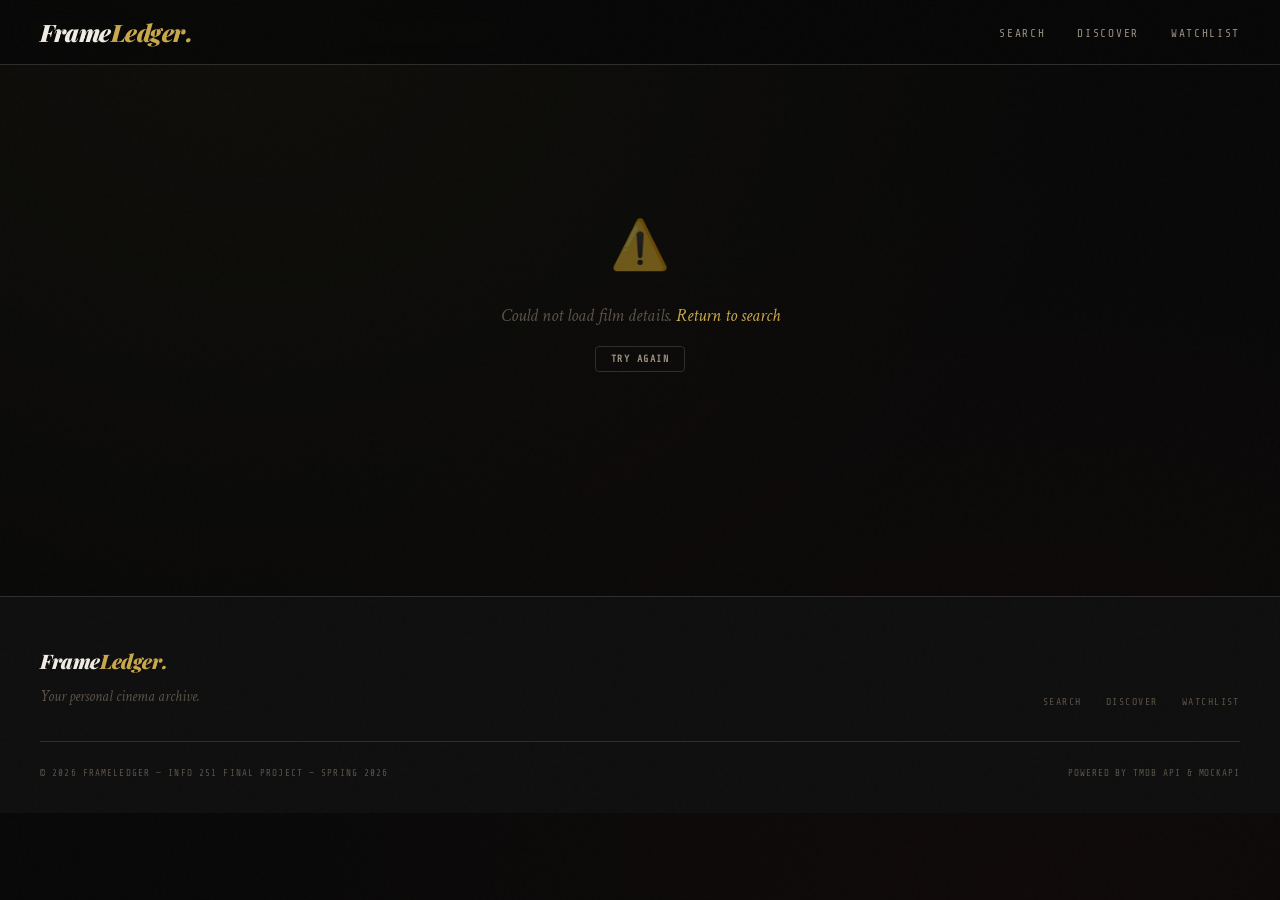
==== commit 8c23cd1e: "Removed inline styles, add utility classes for visibility control, and enhance error handling in mov" ====
--- a/pages/movie.html
+++ b/pages/movie.html
@@ -36,7 +36,7 @@
     </div>
 
     <!-- Detail content (hidden until loaded) -->
-    <div id="detailContent" style="display:none;">
+    <div id="detailContent" class="hidden">
 
       <!-- HERO INFO -->
       <div class="detail-hero" id="detailHero">
@@ -92,7 +92,7 @@
                 </div>
                 <div class="form-btn-row">
                   <button type="submit" class="btn btn--primary" id="addBtn">Add to Watchlist</button>
-                  <button type="button" class="btn btn--outline" id="viewWatchlistBtn" style="display:none;">
+                  <button type="button" class="btn btn--outline hidden" id="viewWatchlistBtn">
                     View in Watchlist →
                   </button>
                 </div>
@@ -107,18 +107,18 @@
       <hr class="divider" />
 
       <!-- TRAILER -->
-      <section class="section" id="trailerSection" style="display:none;">
+      <section class="section hidden" id="trailerSection">
         <div class="section-header">
           <h2>Official Trailer</h2>
         </div>
         <div id="trailerContainer"></div>
       </section>
 
-      <hr class="divider" id="trailerDivider" style="display:none;" />
+      <hr class="divider hidden" id="trailerDivider" />
 
       <!-- SIMILAR MOVIES -->
-      <hr class="divider" id="similarDivider" style="display:none;" />
-      <section class="section" id="similarSection" style="display:none;">
+      <hr class="divider hidden" id="similarDivider" />
+      <section class="section hidden" id="similarSection">
         <div class="section-header">
           <h2>Similar Films</h2>
         </div>
@@ -126,8 +126,8 @@
       </section>
 
       <!-- REVIEWS -->
-      <hr class="divider" id="reviewsDivider" style="display:none;" />
-      <section class="section" id="reviewsSection" style="display:none;">
+      <hr class="divider hidden" id="reviewsDivider" />
+      <section class="section hidden" id="reviewsSection">
         <div class="section-header">
           <h2>Audience Reviews</h2>
         </div>
@@ -137,10 +137,11 @@
     </div>
 
     <!-- Error state -->
-    <div id="errorState" style="display:none;" class="detail-hero">
+    <div id="errorState" class="detail-hero hidden">
       <div class="state-message">
         <div class="state-message__icon">⚠️</div>
-        <p>Could not load film details. <a href="../index.html" class="error-link">Return to search</a></p>
+        <p id="errorMsg">Could not load film details. <a href="../index.html" class="error-link">Return to search</a></p>
+        <button onclick="location.reload()" class="btn btn--outline btn--sm" style="margin-top:1rem;">Try Again</button>
       </div>
     </div>
   </main>
--- a/css/style.css
+++ b/css/style.css
@@ -1863,3 +1863,12 @@
   .watchlist-controls { flex-direction: column; align-items: flex-start; }
   .filter-tabs { width: 100%; }
 }
+
+/* =============================================
+   UTILITY CLASSES
+   ============================================= */
+.hidden { display: none; }
+
+/* Makes a flex child grow to fill 2× more space than siblings.
+   Used for the note field in the watchlist inline-edit form. */
+.form-group--wide { flex: 2; }
